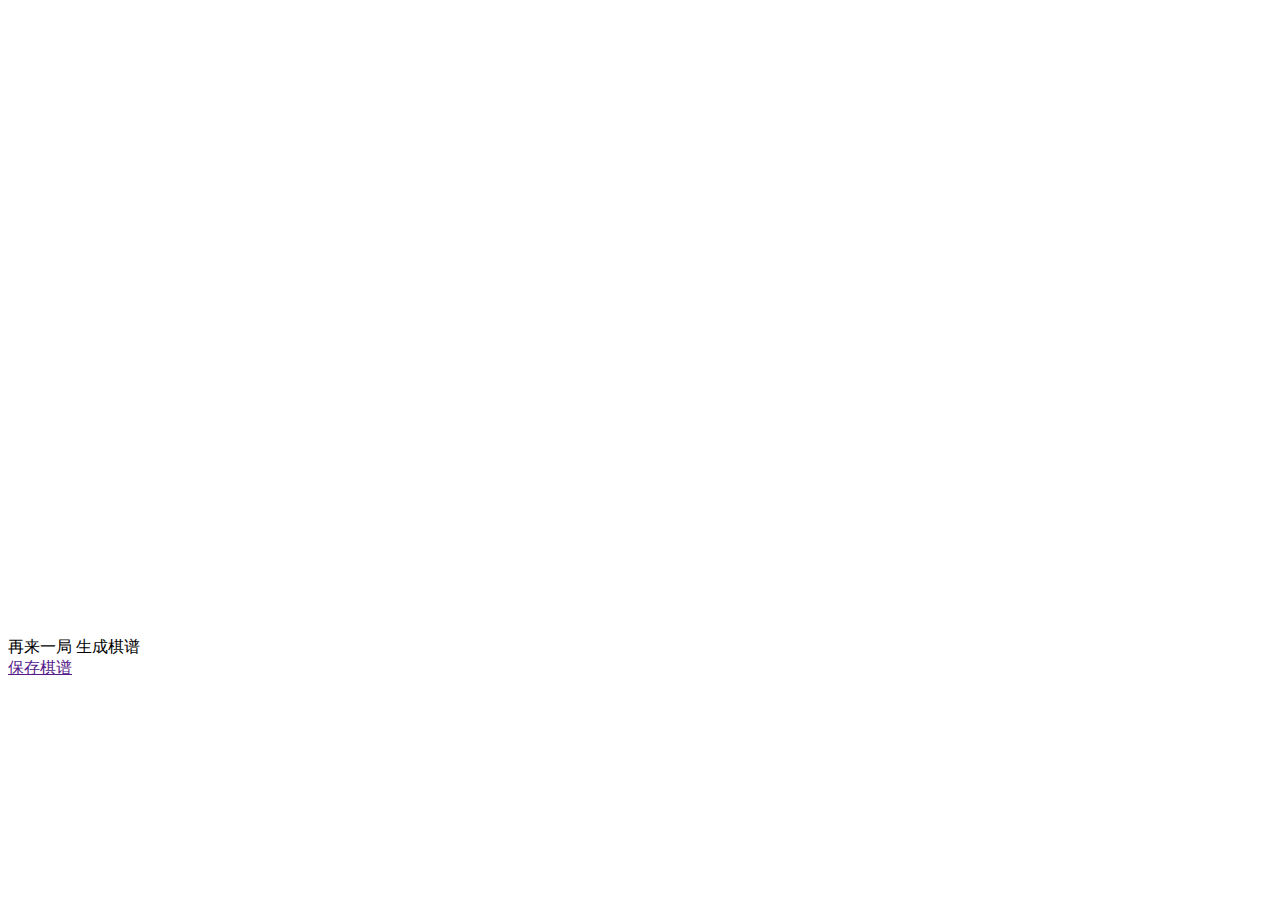
==== index.html @ efc8d43a "1234" ====
<!DOCTYPE html>
<html lang="en">
<head>
	<meta charset="UTF-8">
	<title>五子棋</title>
    <link rel="stylesheet" href="./css/index.css">
    <script src="./bower_components/jquery/dist/jquery.js"></script>
    <script src="./js/index.js"></script>
</head>
<body>
	<canvas id="canvas" width="600" height="600"></canvas>
	
    <div class="cartel">
        <div class="tips">
            <h6 id="tishi"></h6>
            <i id="close"></i>
            <span id="restart">再来一局</span>
            <span id="qipu">生成棋谱</span>
        </div>
    </div>

    <a id="save" href="" download="">保存棋谱</a>
	

	<audio id="black_play" src="./music/022.wav"></audio>
	<audio id="white_play" src="./music/024.wav"></audio>
	<audio id="win" src="./music/back.mp3"></audio>

</body>
</html>
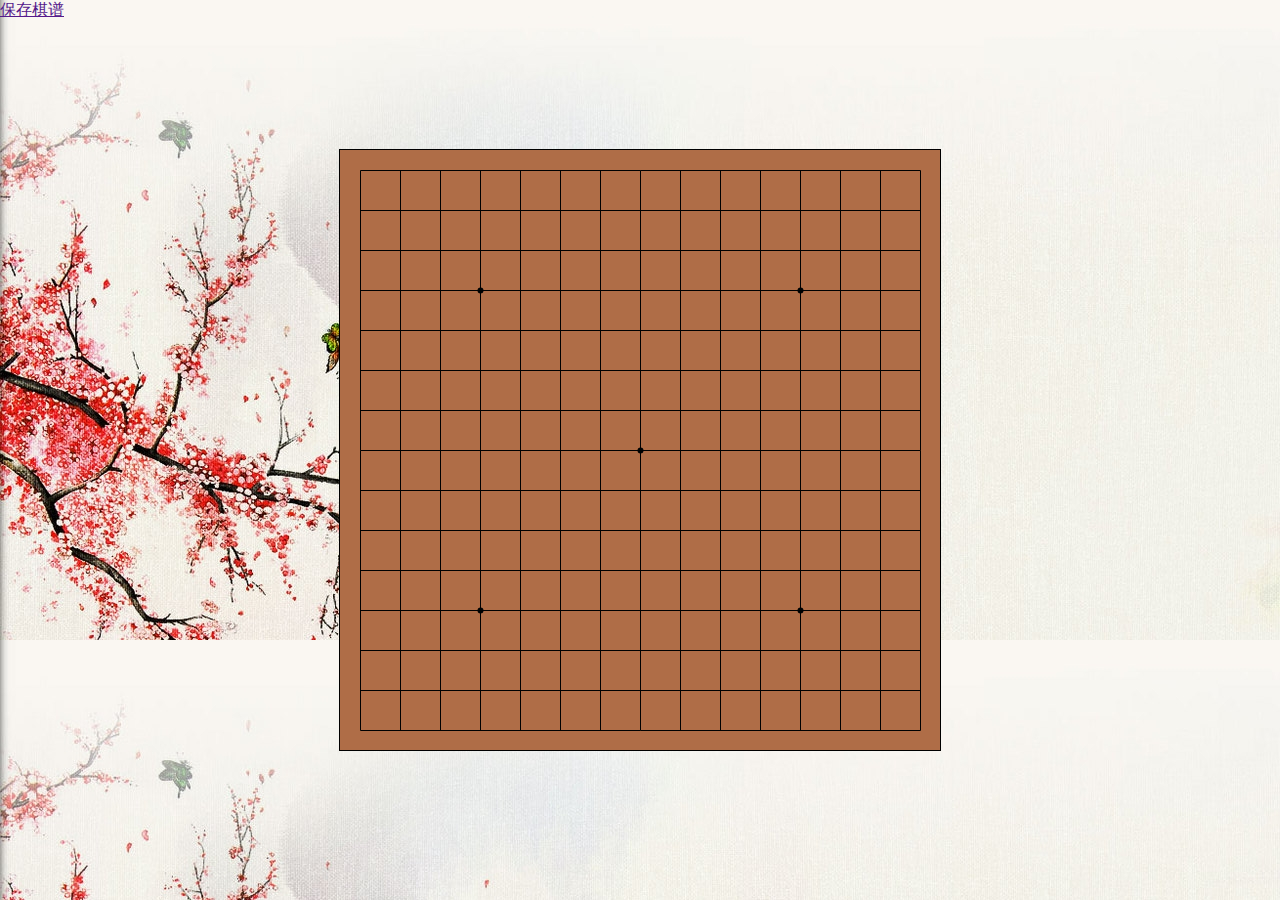
==== commit 521245fc: "1" ====
--- a/index.html
+++ b/index.html
@@ -7,7 +7,7 @@
     <script src="./bower_components/jquery/dist/jquery.js"></script>
     <script src="./js/index.js"></script>
 </head>
-<body>
+<body class="beijing">
 	<canvas id="canvas" width="600" height="600"></canvas>
 	
     <div class="cartel">
--- a/css/index.css
+++ b/css/index.css
@@ -0,0 +1,104 @@
+body, ul, li {
+  margin: 0;
+  padding: 0;
+}
+
+ul, li {
+  list-style: none;
+}
+
+.beijing {
+  background: url(../image/bj.jpg);
+  background-position: 0 0;
+  animation: cloudmove 10s linear infinite;
+}
+
+@keyframes cloudmove {
+  from {
+    background-position: 0 0;
+  }
+  to {
+    background-position: -1000px 0;
+  }
+}
+
+#canvas {
+  display: block;
+  border: 1px solid black;
+  position: fixed;
+  margin: auto;
+  top: 0;
+  bottom: 0;
+  left: 0;
+  right: 0;
+  background: #AF6D47;
+}
+
+.cartel {
+  display: none;
+  position: absolute;
+  top: 0;
+  bottom: 0;
+  right: 0;
+  left: 0;
+  background: rgba(0, 0, 0, 0.7);
+  width: 100%;
+  height: 100%;
+}
+
+.cartel .tips {
+  width: 600px;
+  background: #fff;
+  height: 300px;
+  position: absolute;
+  top: 0;
+  bottom: 0;
+  left: 0;
+  right: 0;
+  margin: auto;
+  text-align: center;
+}
+
+.cartel .tips #close::after {
+  opacity: 0;
+  transform: scale(0.8, 0.8);
+  transition: transform .6s ease, opacity .6s ease;
+  content: 'X';
+  border-radius: 50%;
+  width: 30px;
+  height: 30px;
+  position: absolute;
+  right: -15px;
+  top: -15px;
+  background: black;
+  color: #fff;
+  text-align: center;
+  line-height: 30px;
+  font-family: "consolas";
+}
+
+.cartel .tips:hover #close::after {
+  opacity: 1;
+  transform: none;
+}
+
+.cartel .tips #tishi {
+  margin-top: 50px;
+  font-size: 30px;
+}
+
+.cartel .tips span {
+  width: 100px;
+  height: 30px;
+  cursor: pointer;
+  text-align: center;
+  line-height: 30px;
+  margin-top: 50px;
+  display: inline-block;
+  color: #fff;
+  background: url(../image/anniu.png);
+}
+
+.cartel .tips #qipu {
+  margin-left: 20px;
+}
